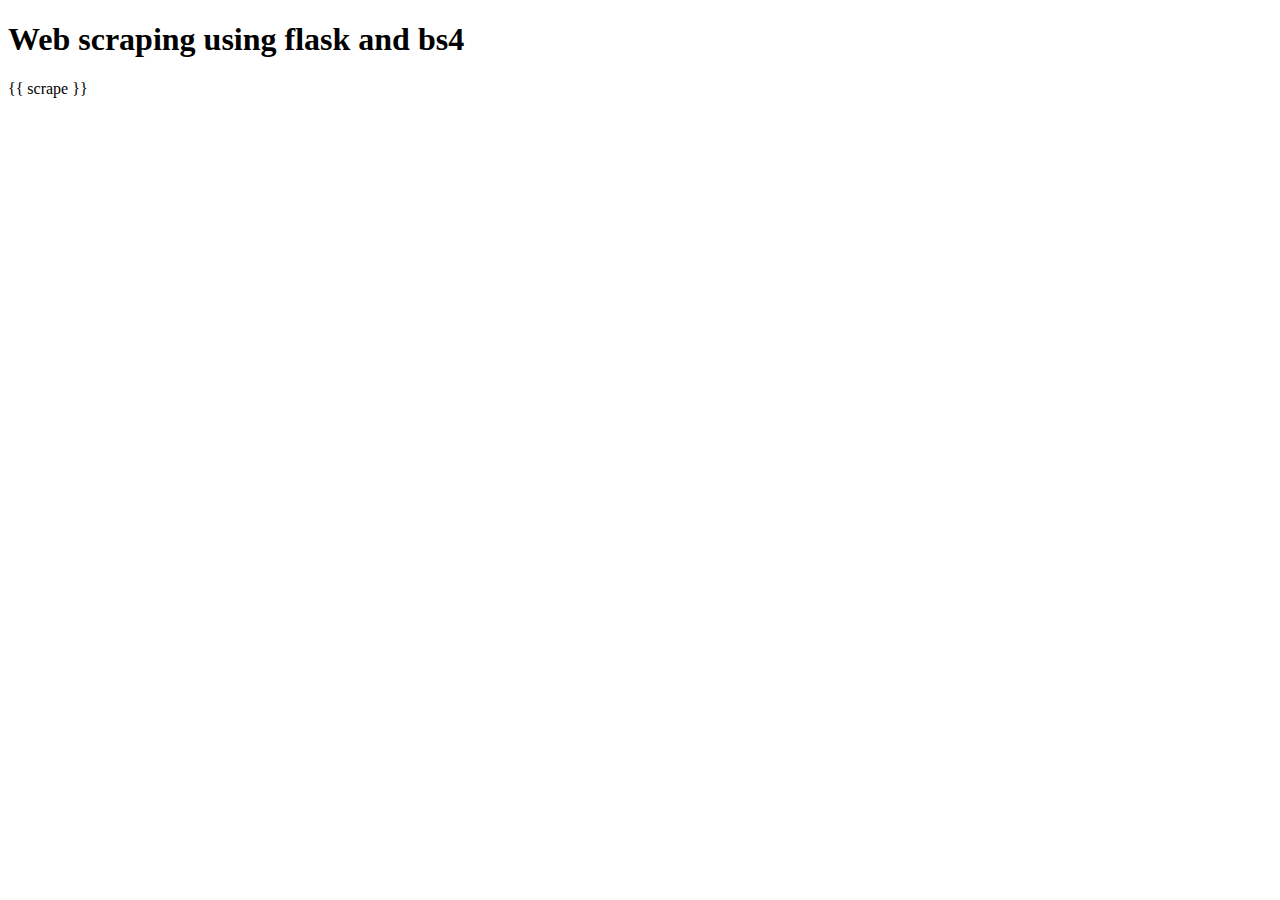
==== Webscraper/templates/index.html @ 2886b57f "added Webscraper" ====
<!DOCTYPE html>
<html lang=”en”>
 <head>
  <meta charset=”UTF-8">
  <meta name=”viewport” content=”width=device-width, initial-scale=1.0">
  <meta http-equiv=”X-UA-Compatible” content=”ie=edge”>
  <title>Gyasi's Portfolio</title>
 </head>
 <body>
     <h1> Web scraping using flask and bs4 </h1>
  <p>{{ scrape }}</p>
 </body>
</html>
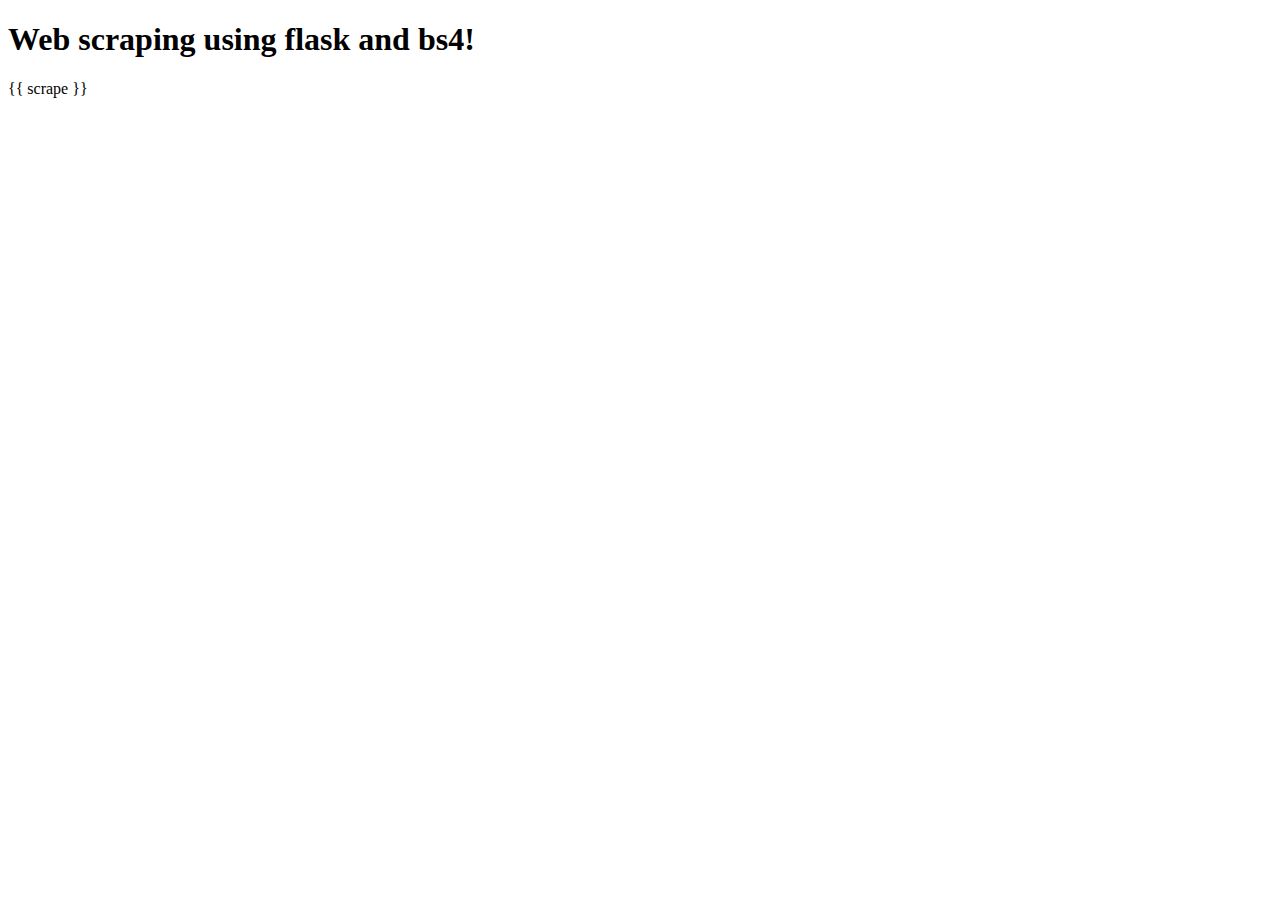
==== commit bfe1a34b: "added form to Webscraper" ====
--- a/Webscraper/templates/index.html
+++ b/Webscraper/templates/index.html
@@ -7,7 +7,7 @@
   <title>Gyasi's Portfolio</title>
  </head>
  <body>
-     <h1> Web scraping using flask and bs4 </h1>
+     <h1> Web scraping using flask and bs4! </h1>
   <p>{{ scrape }}</p>
  </body>
 </html>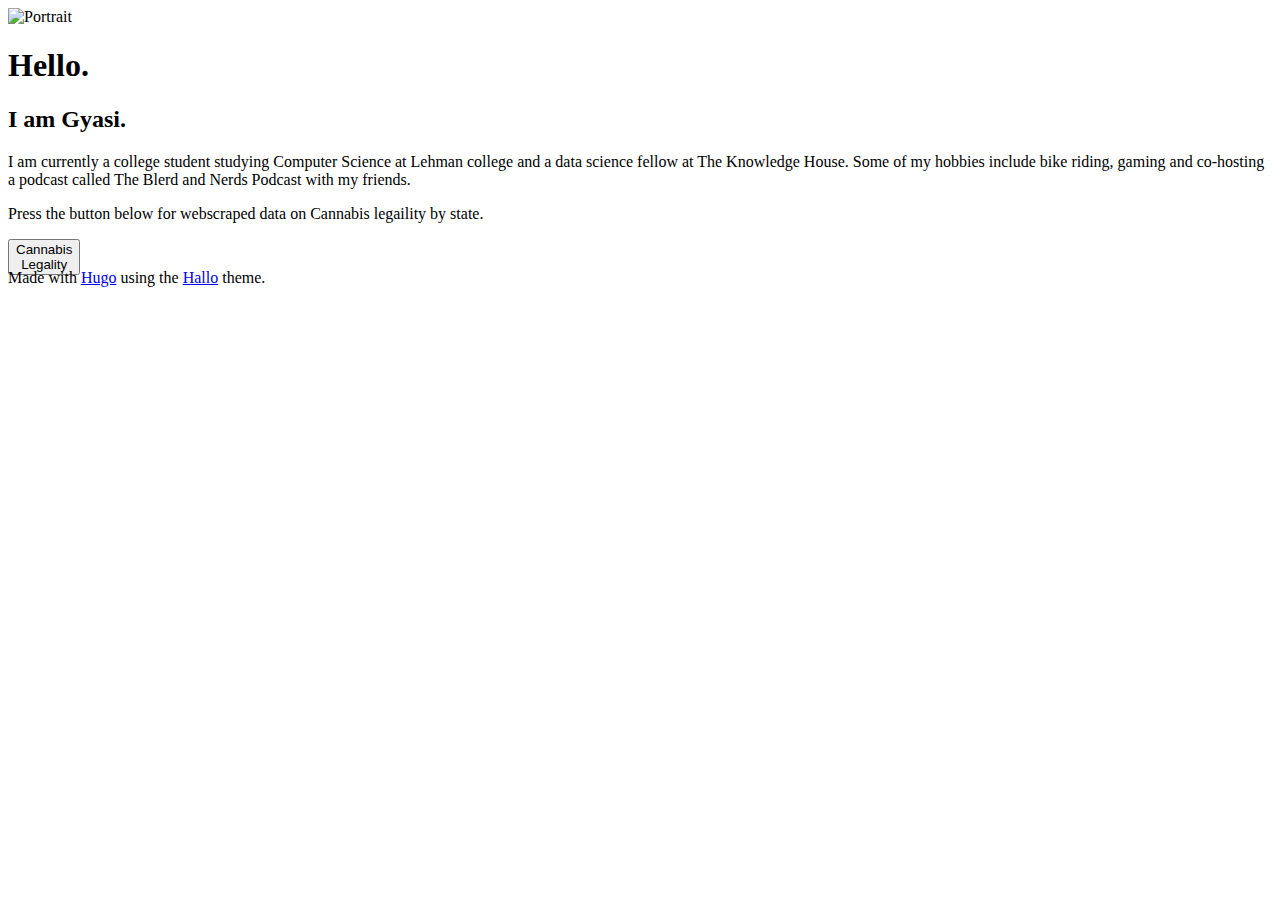
==== commit bd04ceb2: "Cannabis-Legality Project" ====
--- a/Webscraper/templates/index.html
+++ b/Webscraper/templates/index.html
@@ -1,13 +1,61 @@
 <!DOCTYPE html>
-<html lang=”en”>
- <head>
-  <meta charset=”UTF-8">
-  <meta name=”viewport” content=”width=device-width, initial-scale=1.0">
-  <meta http-equiv=”X-UA-Compatible” content=”ie=edge”>
-  <title>Gyasi's Portfolio</title>
- </head>
- <body>
-     <h1> Web scraping using flask and bs4! </h1>
-  <p>{{ scrape }}</p>
- </body>
-</html>+<html lang="en"><head>
+	<meta name="generator" content="Hugo 0.79.0" />
+    <meta charset="UTF-8">
+    <meta name="viewport" content="width=device-width, initial-scale=1.0">
+        <meta name="description" content="">
+
+    <title>
+            Hallo
+    </title>
+
+    
+    <link rel="stylesheet" href="https://themes.gohugo.io//theme/hallo-hugo/css/style.css">
+
+    <link rel="stylesheet" href="https://fonts.googleapis.com/css?family=Montserrat:400,700">
+    <link rel="stylesheet" href="https://cdn.rawgit.com/jpswalsh/academicons/master/css/academicons.min.css" crossorigin="anonymous">
+    <link rel="stylesheet" href="https://use.fontawesome.com/releases/v5.8.1/css/all.css" integrity="sha384-50oBUHEmvpQ+1lW4y57PTFmhCaXp0ML5d60M1M7uH2+nqUivzIebhndOJK28anvf" crossorigin="anonymous">
+
+    
+    <link rel="apple-touch-icon" sizes="180x180" href="https://themes.gohugo.io//theme/hallo-hugo/apple-touch-icon.png">
+    <link rel="icon" type="image/png" sizes="32x32" href="https://themes.gohugo.io//theme/hallo-hugo/favicon-32x32.png">
+    <link rel="icon" type="image/png" sizes="16x16" href="https://themes.gohugo.io//theme/hallo-hugo/favicon-16x16.png">
+    <link rel="manifest" href="https://themes.gohugo.io//theme/hallo-hugo/site.webmanifest">
+
+    
+    <link href="https://themes.gohugo.io//theme/hallo-hugo/index.xml" rel="alternate" type="application/rss+xml" title="Hallo" />
+
+    
+        
+    
+</head>
+<body>
+
+<main>
+    <div class="block introduction">
+        <div class="column left">
+            <img src="static/portrait.jpg" class="portrait" alt="Portrait" />
+        </div>
+        <div class="column right"><h1>Hello.</h1><h2>I am Gyasi.</h2>
+            <p>     I am currently a college student studying Computer Science at Lehman college and a data science fellow at The Knowledge House. Some of my hobbies include bike riding, gaming and co-hosting a podcast called The Blerd and Nerds Podcast with my friends. </p>
+            
+            <p> Press the button below for webscraped data on Cannabis legaility by state.
+            <div class="button" style="width:60px;height:30px;"><a href="{{ url_for('get_data')}}"><button>Cannabis Legality</button></a></div>
+            
+            <div class="links"><a rel="me" href="mailto:gsturgis93@gmail.com" title="E-mail">
+                        <span class="fas fa-envelope"></span>
+                    </a><a rel="me" href="https://github.com/Gsturgis/Gy_Data" title="Github">
+                        <span class="fab fa-github"></span>
+                    </a><a rel="me" href="https://twitter.com/" title="Twitter">
+                        <span class="fab fa-twitter"></span>
+                    </a></div>
+        </div>
+    </div></main>
+
+<footer>
+    <div class="column"></div>
+    <div class="column">
+        Made with <a href='https://gohugo.io'>Hugo</a> using the <a href='https://github.com/EmielH/hallo-hugo/'>Hallo</a> theme.
+    </div>
+</footer></body>
+</html>
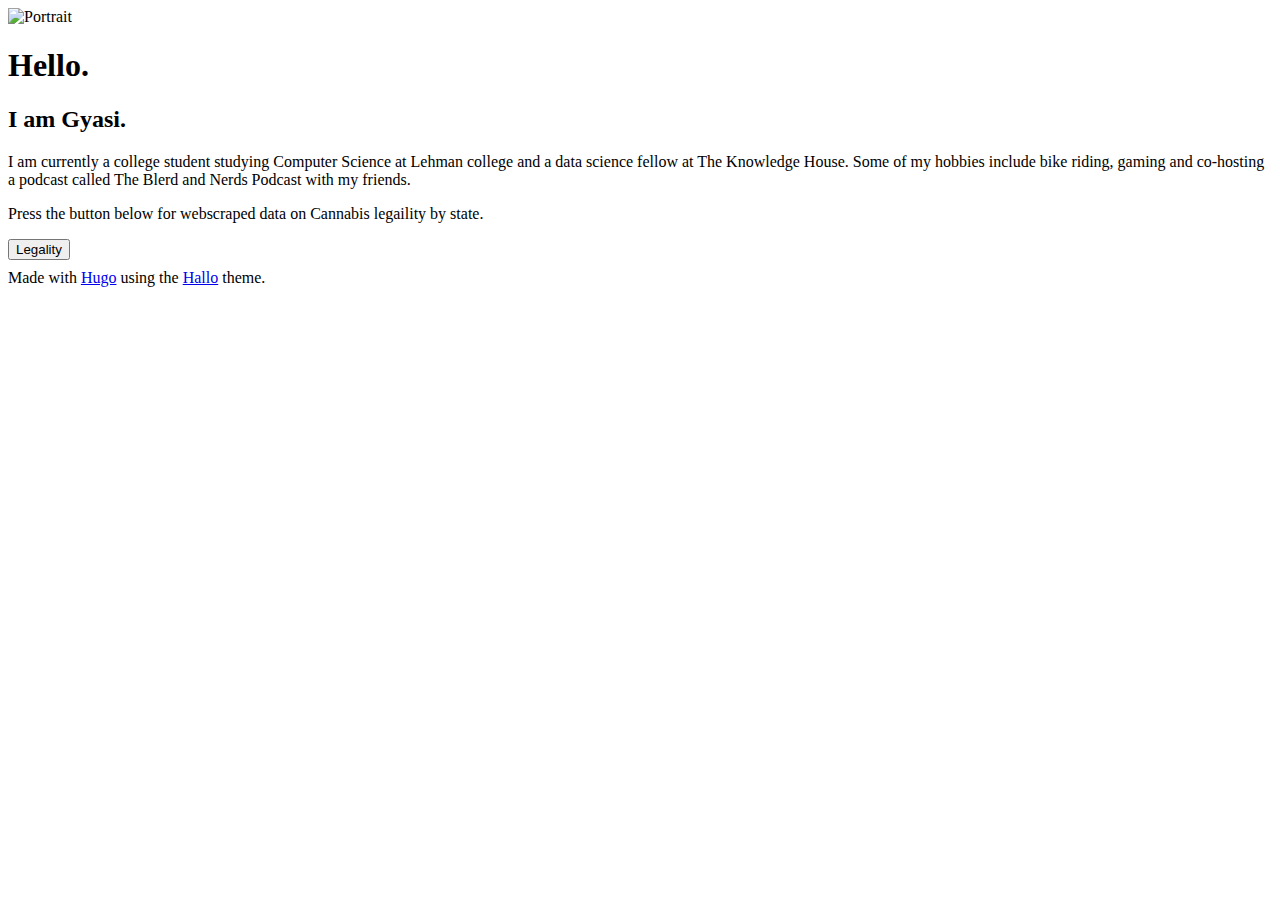
==== commit 85b38af0: "added new view" ====
--- a/Webscraper/templates/index.html
+++ b/Webscraper/templates/index.html
@@ -6,7 +6,7 @@
         <meta name="description" content="">
 
     <title>
-            Hallo
+            About me
     </title>
 
     
@@ -40,7 +40,7 @@
             <p>     I am currently a college student studying Computer Science at Lehman college and a data science fellow at The Knowledge House. Some of my hobbies include bike riding, gaming and co-hosting a podcast called The Blerd and Nerds Podcast with my friends. </p>
             
             <p> Press the button below for webscraped data on Cannabis legaility by state.
-            <div class="button" style="width:60px;height:30px;"><a href="{{ url_for('get_data')}}"><button>Cannabis Legality</button></a></div>
+            <div class="button" style="width:60px;height:30px;"><a href="{{ url_for('get_data')}}"><button>Legality</button></a></div>
             
             <div class="links"><a rel="me" href="mailto:gsturgis93@gmail.com" title="E-mail">
                         <span class="fas fa-envelope"></span>
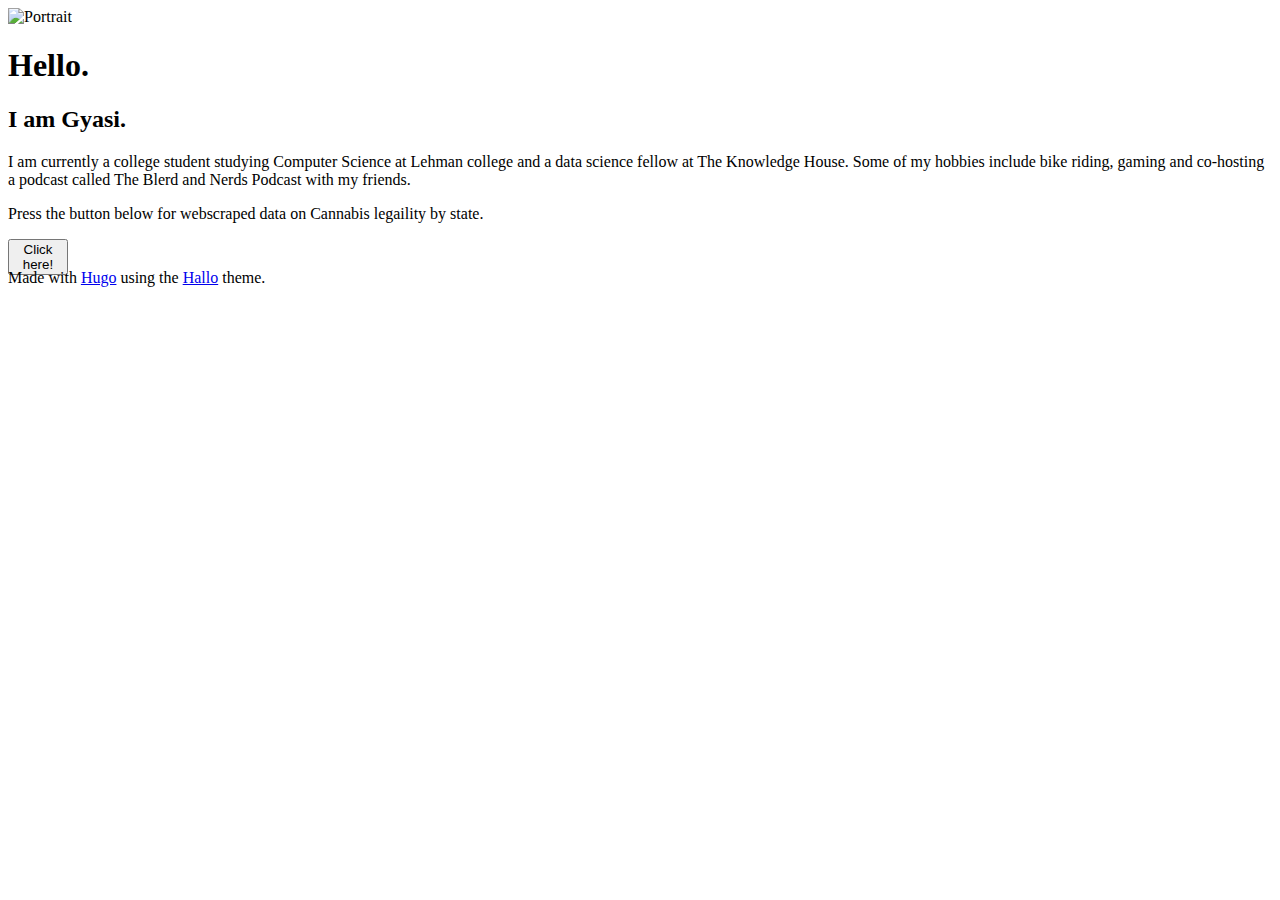
==== commit 6accd6b6: "making info view tabels nicer" ====
--- a/Webscraper/templates/index.html
+++ b/Webscraper/templates/index.html
@@ -40,13 +40,14 @@
             <p>     I am currently a college student studying Computer Science at Lehman college and a data science fellow at The Knowledge House. Some of my hobbies include bike riding, gaming and co-hosting a podcast called The Blerd and Nerds Podcast with my friends. </p>
             
             <p> Press the button below for webscraped data on Cannabis legaility by state.
-            <div class="button" style="width:60px;height:30px;"><a href="{{ url_for('get_data')}}"><button>Legality</button></a></div>
+            <div class="button" style="width:60px;height:30px;"><a href="{{ url_for('info')}}" 
+                                                                   target= "_blank"><button>Click here!</button></a></div>
             
             <div class="links"><a rel="me" href="mailto:gsturgis93@gmail.com" title="E-mail">
                         <span class="fas fa-envelope"></span>
-                    </a><a rel="me" href="https://github.com/Gsturgis/Gy_Data" title="Github">
+                    </a><a rel="me" href="https://github.com/Gsturgis/Gy_Data" target="_blank" title="Github">
                         <span class="fab fa-github"></span>
-                    </a><a rel="me" href="https://twitter.com/" title="Twitter">
+                    </a><a rel="me" href="https://twitter.com/" target="_blank" title="Twitter">
                         <span class="fab fa-twitter"></span>
                     </a></div>
         </div>
